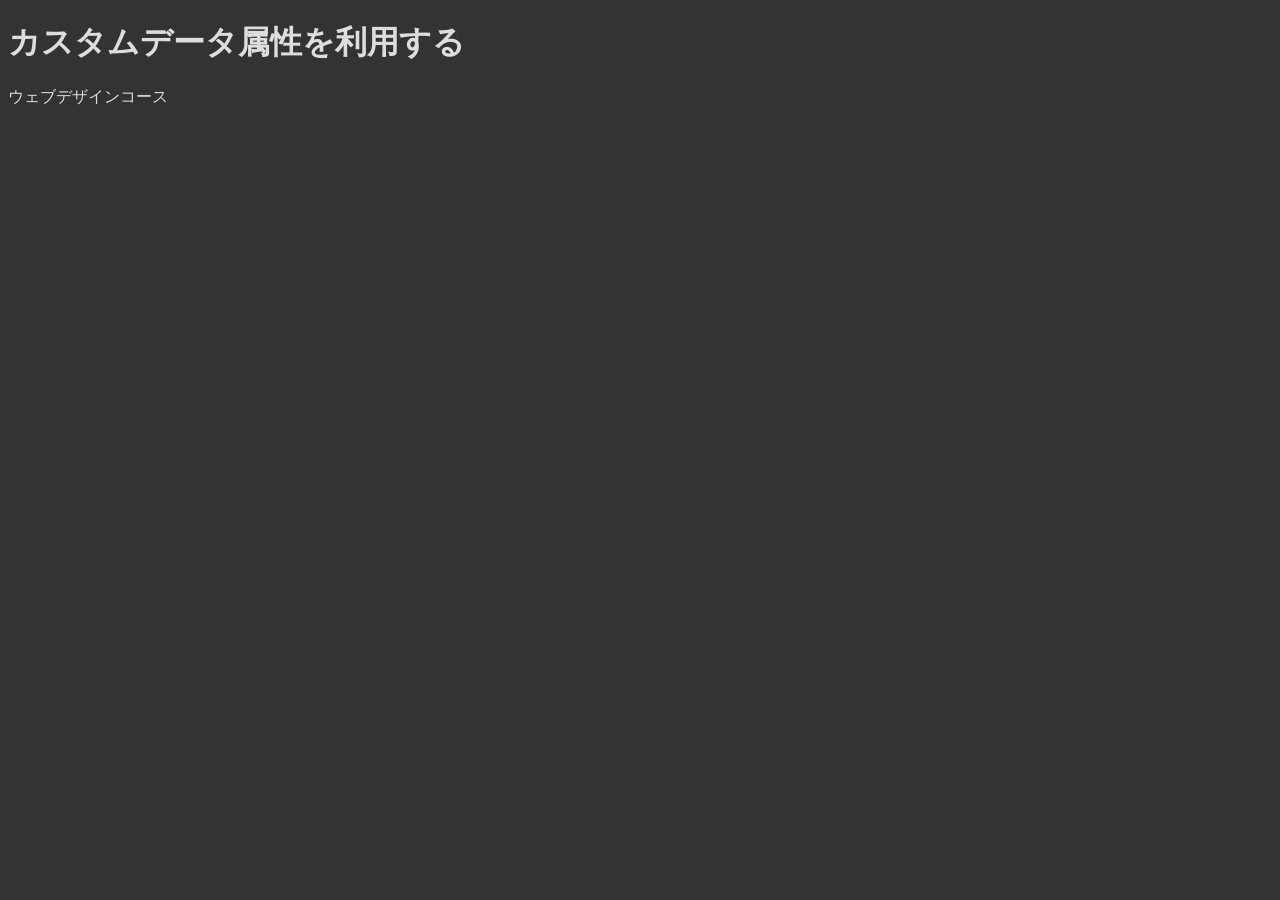
==== sample01.html @ 5e74d795 "temp: テンプレファイルの作成" ====
<!doctype html>
<html lang="ja">
    <head>
        <meta charset="UTF-8" />
        <meta name="viewport" content="width=device-width, initial-scale=1.0" />
        <title>JavaScript 2</title>
        <script defer src="js/sample01.js"></script>
        <style>
            * {
                color: #ddd;
            }
        </style>
    </head>
    <body style="background-color: #333">
        <h1>カスタムデータ属性を利用する</h1>
        <p data-short-name="WD">ウェブデザインコース</p>
    </body>
</html>
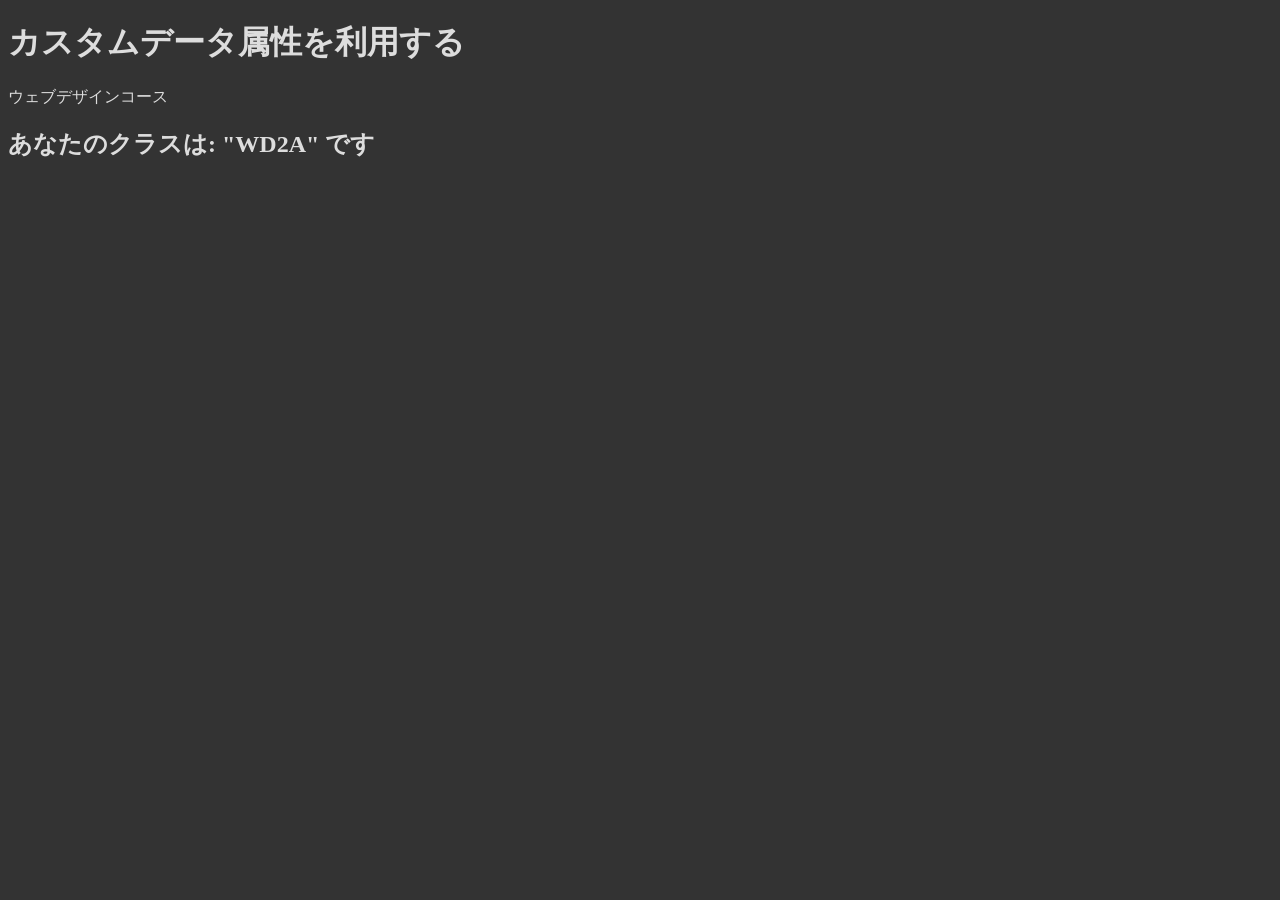
==== commit 4b0e6b59: "sample01終了" ====
--- a/sample01.html
+++ b/sample01.html
@@ -13,6 +13,7 @@
     </head>
     <body style="background-color: #333">
         <h1>カスタムデータ属性を利用する</h1>
-        <p data-short-name="WD">ウェブデザインコース</p>
+        <p data-short-name="WD" data-sakaguti="kouhei">ウェブデザインコース</p>
+        <h2>あなたのクラスは:<span id="className"></span>です</h2>
     </body>
 </html>
